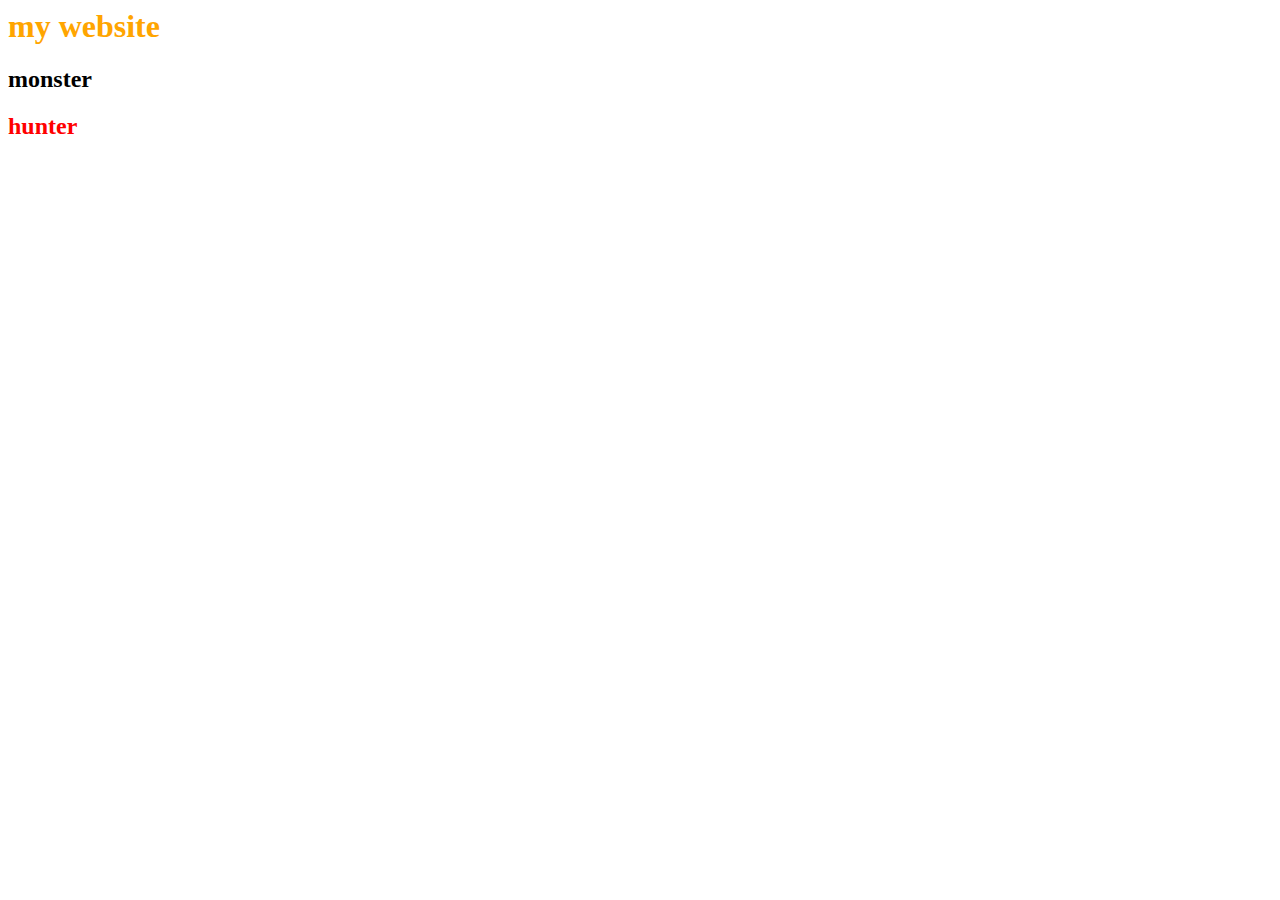
==== index.html @ a68c2b92 "checked status" ====
<html>
    <head>
        <link rel="stylesheet" href="style.css">
         </head>
    <body>
        <h1 class=web>my website</h1>
        <h2>monster</h2>
        <h2 id="orange">hunter</h2>
    </body>
</html>
---- style.css ----
body{background-image:url("https://i.ytimg.com/vi/SE_FnuD9zJc/maxresdefault.jpg")}
#orange {color: red;}
.web{color: orange}
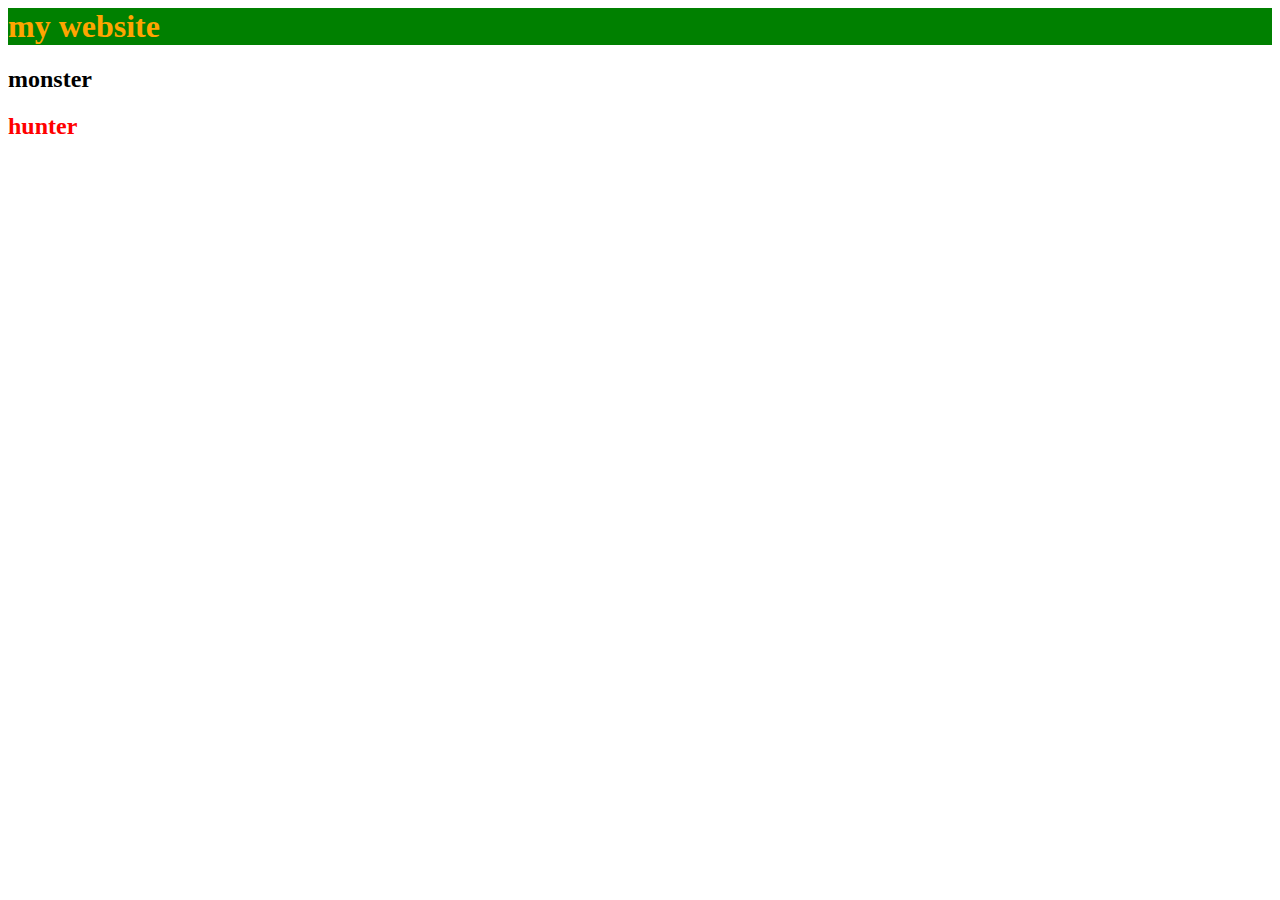
==== commit 48ac7b26: "added media queries" ====
--- a/index.html
+++ b/index.html
@@ -1,6 +1,7 @@
 <html>
     <head>
         <link rel="stylesheet" href="style.css">
+        <link rel="stylesheet" href="media_queries.css">
          </head>
     <body>
         <h1 class=web>my website</h1>
--- a/style.css
+++ b/style.css
@@ -1,3 +1,15 @@
+
 body{background-image:url("https://i.ytimg.com/vi/SE_FnuD9zJc/maxresdefault.jpg")}
 #orange {color: red;}
-.web{color: orange}+.web{color: orange}
+
+header{background-color: red;
+}
+ul{list-style: none;
+}
+li{
+    list-style-type: none;
+    display: inline-block;
+    padding: 0 15px;
+        
+}--- a/media_queries.css
+++ b/media_queries.css
@@ -0,0 +1,11 @@
+@media (min-width:400px) { h1
+    {background-color: green;
+}
+
+@media (min-width:800px) {
+    background-color: blue;
+}
+
+@media (min-width:1024px) {
+    background-color: black;
+}
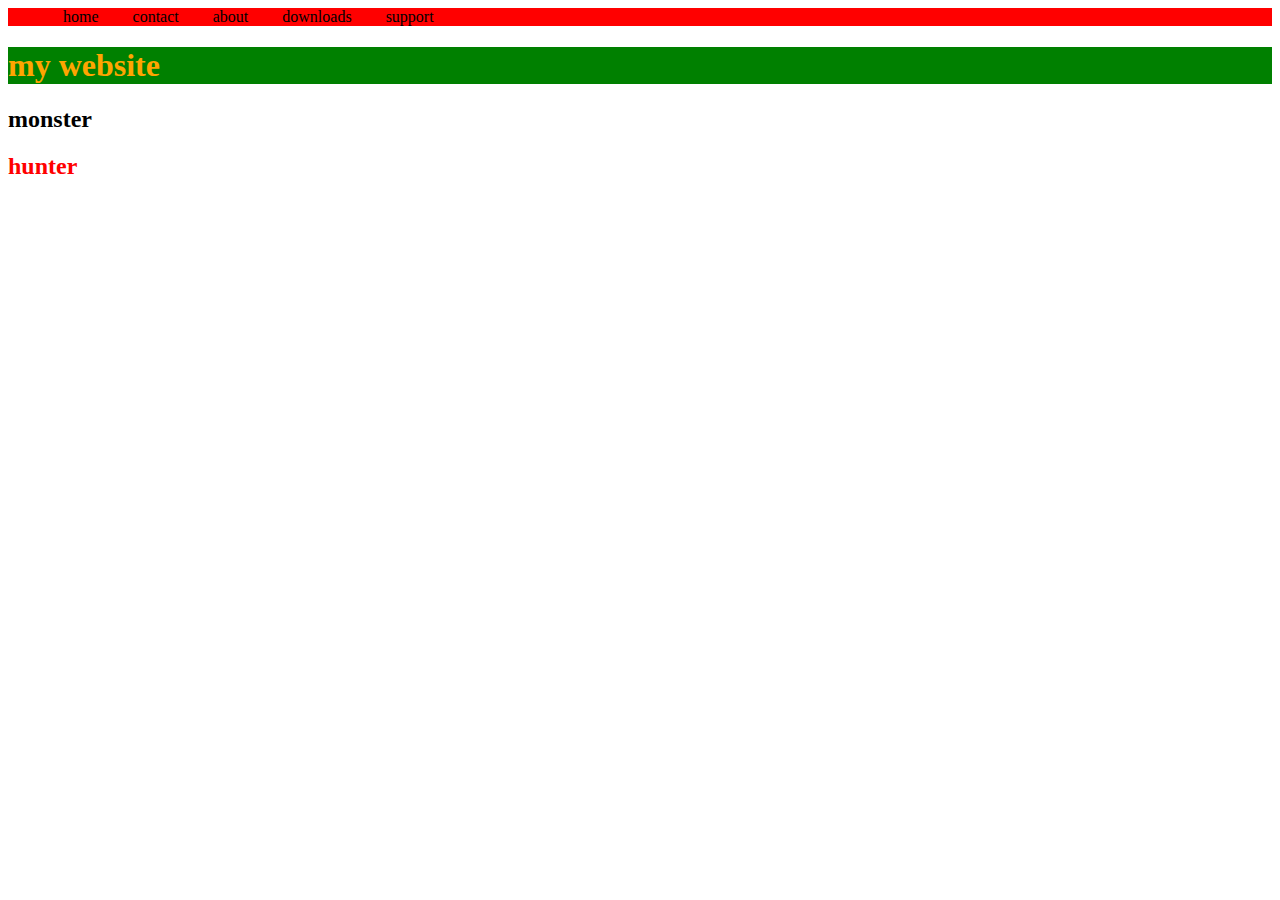
==== commit 62b7cd92: "nav bar added to site" ====
--- a/index.html
+++ b/index.html
@@ -4,6 +4,22 @@
         <link rel="stylesheet" href="media_queries.css">
          </head>
     <body>
+        
+        <header>
+            
+        <nav>
+            <ul>
+                <li>home</li>
+                <li>contact</li>
+                <li>about</li>
+                <li>downloads</li>
+                <li>support</li>
+            </ul>
+            
+            </nav>
+            
+        </header>
+        
         <h1 class=web>my website</h1>
         <h2>monster</h2>
         <h2 id="orange">hunter</h2>
